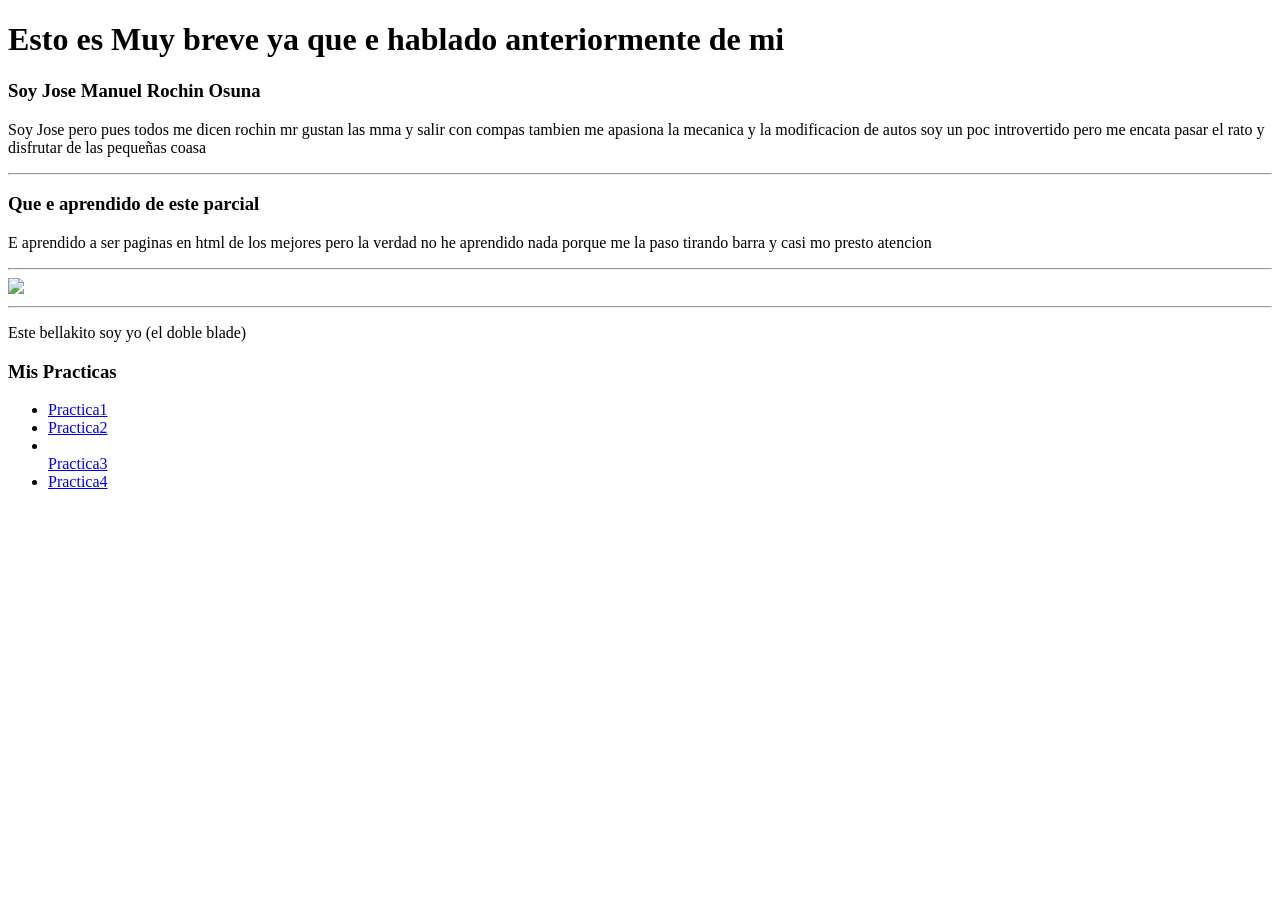
==== index.html @ a99e957e "Add files via upload" ====
<!DOCTYPE html>
<html>
<head>
	<meta charset="utf-8">
	<meta name="viewport" content="width=device-width, initial-scale=1">
	<title>Mi Practica final</title>
	<h1>Esto es Muy breve ya que e hablado anteriormente de mi</h1>

<h3>Soy Jose Manuel Rochin Osuna </h3>

<p>Soy Jose pero pues todos me dicen rochin mr gustan las mma y salir con compas tambien me apasiona la mecanica y la modificacion de autos soy un poc  introvertido pero me encata pasar el rato y disfrutar de las pequeñas coasa  </p>

<hr>
<h3>Que e aprendido de este parcial</h3>

<p>E aprendido a ser paginas en html de los mejores pero la verdad no he aprendido nada porque me la paso tirando barra y casi mo presto atencion</p>
 <hr>

<img src="Practica2/img/yo.jpg"width="300">

<hr>
 <p>Este bellakito soy yo (el doble blade)</p>

<h3>Mis Practicas</h3>
<ul><li> <a href="Practica1/practica1.html">Practica1</a></li>
	<li> <a href="Practica2/practica2.html">Practica2</a></li><li>
		
	</li><a href="Practica3/Index.html">Practica3</a>
<li> <a href="Practica4/Index.html">Practica4</a></li></ul>

</head>
<body>

</body>
</html>
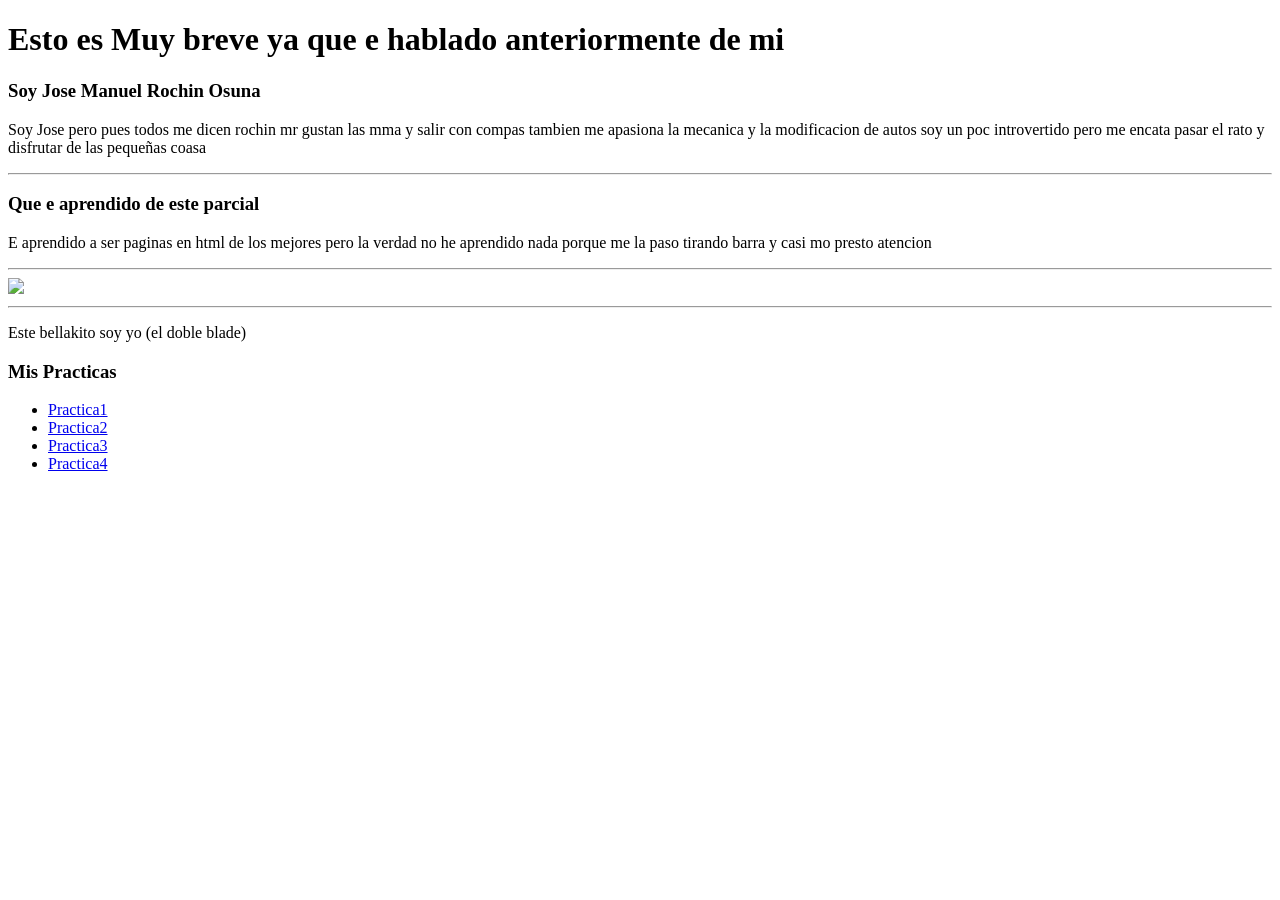
==== commit 1380afee: "Update index.html" ====
--- a/index.html
+++ b/index.html
@@ -16,20 +16,20 @@
 <p>E aprendido a ser paginas en html de los mejores pero la verdad no he aprendido nada porque me la paso tirando barra y casi mo presto atencion</p>
  <hr>
 
-<img src="Practica2/img/yo.jpg"width="300">
+<img src="practica2/img/yo.jpg"width="300">
 
 <hr>
  <p>Este bellakito soy yo (el doble blade)</p>
 
 <h3>Mis Practicas</h3>
-<ul><li> <a href="Practica1/practica1.html">Practica1</a></li>
-	<li> <a href="Practica2/practica2.html">Practica2</a></li><li>
-		
-	</li><a href="Practica3/Index.html">Practica3</a>
-<li> <a href="Practica4/Index.html">Practica4</a></li></ul>
+<ul><li> <a href="practica1/practica1.html">Practica1</a></li>
+	<li> <a href="practica2/practica2.html">Practica2</a></li>
+	<li><a href="practica3/index.html">Practica3</a></li>
+	<li><a href="practica4/index.html">Practica4</a></li>
+</ul>
 
 </head>
 <body>
 
 </body>
-</html>+</html>
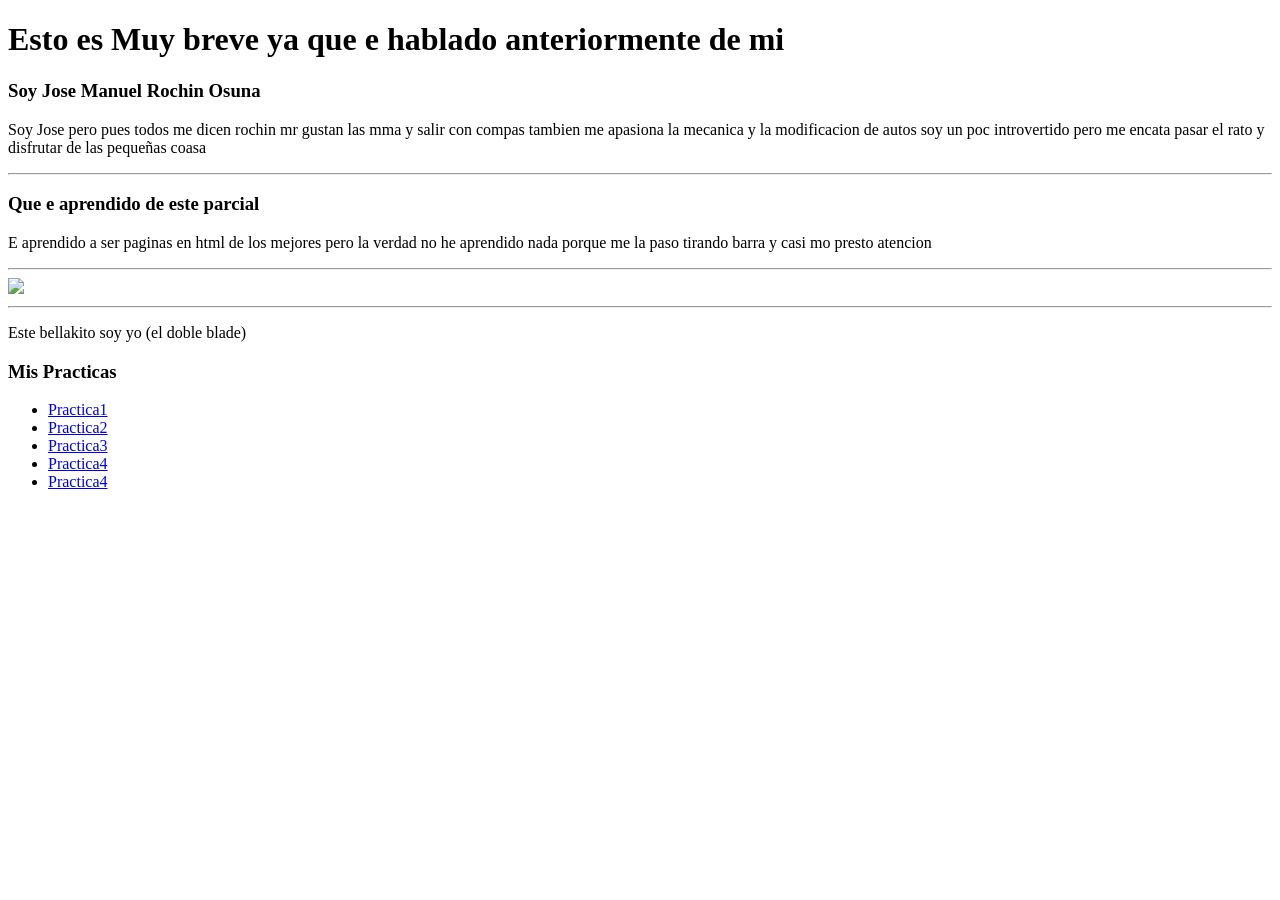
==== commit da8a5fb4: "Update index.html" ====
--- a/index.html
+++ b/index.html
@@ -5,6 +5,8 @@
 	<meta name="viewport" content="width=device-width, initial-scale=1">
 	<title>Mi Practica final</title>
 	<h1>Esto es Muy breve ya que e hablado anteriormente de mi</h1>
+
+	<body>
 
 <h3>Soy Jose Manuel Rochin Osuna </h3>
 
@@ -22,14 +24,15 @@
  <p>Este bellakito soy yo (el doble blade)</p>
 
 <h3>Mis Practicas</h3>
-<ul><li> <a href="practica1/practica1.html">Practica1</a></li>
-	<li> <a href="practica2/practica2.html">Practica2</a></li>
-	<li><a href="practica3/index.html">Practica3</a></li>
+<ul>
+	<li><a href="practica1/practica1.html">Practica1</a></li>
+	<li><a href="practica2/practicas2.html">Practica2</a></li>
+	<li><a href="practicas3/index.html">Practica3</a></li>
 	<li><a href="practica4/index.html">Practica4</a></li>
+	<li><a href="practicas5/index.html">Practica4</a></li>
 </ul>
 
 </head>
-<body>
 
 </body>
 </html>
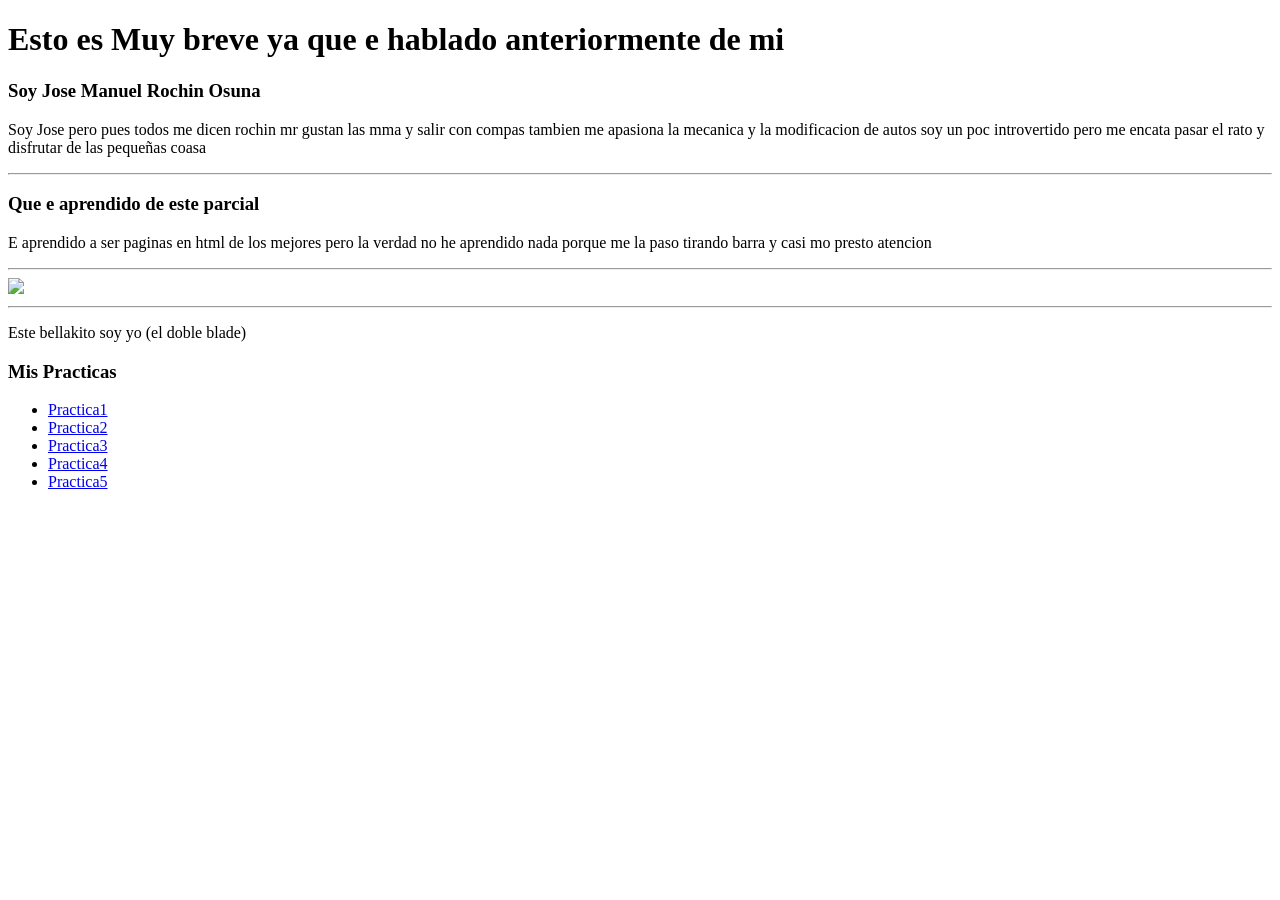
==== commit dd540c66: "Update index.html" ====
--- a/index.html
+++ b/index.html
@@ -26,10 +26,10 @@
 <h3>Mis Practicas</h3>
 <ul>
 	<li><a href="practica1/practica1.html">Practica1</a></li>
-	<li><a href="practica2/practicas2.html">Practica2</a></li>
+	<li><a href="practicas2/practica2.html">Practica2</a></li>
 	<li><a href="practicas3/index.html">Practica3</a></li>
 	<li><a href="practica4/index.html">Practica4</a></li>
-	<li><a href="practicas5/index.html">Practica4</a></li>
+	<li><a href="practicas5/index.html">Practica5</a></li>
 </ul>
 
 </head>
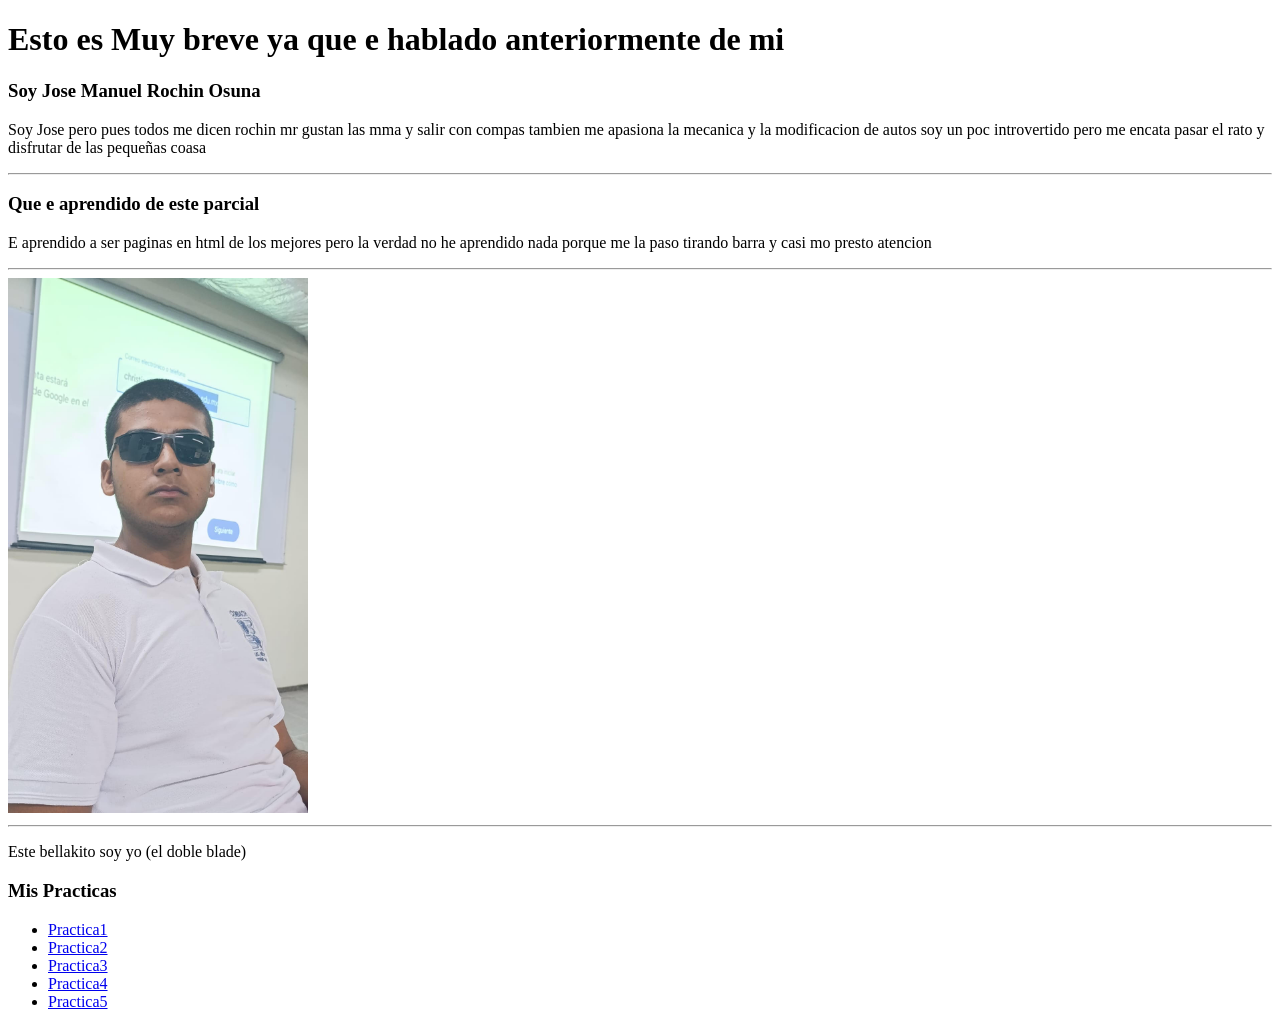
==== commit e6f8e877: "Update index.html" ====
--- a/index.html
+++ b/index.html
@@ -18,7 +18,7 @@
 <p>E aprendido a ser paginas en html de los mejores pero la verdad no he aprendido nada porque me la paso tirando barra y casi mo presto atencion</p>
  <hr>
 
-<img src="practica2/img/yo.jpg"width="300">
+<img src="practicas2/img/yo.jpg"width="300">
 
 <hr>
  <p>Este bellakito soy yo (el doble blade)</p>
